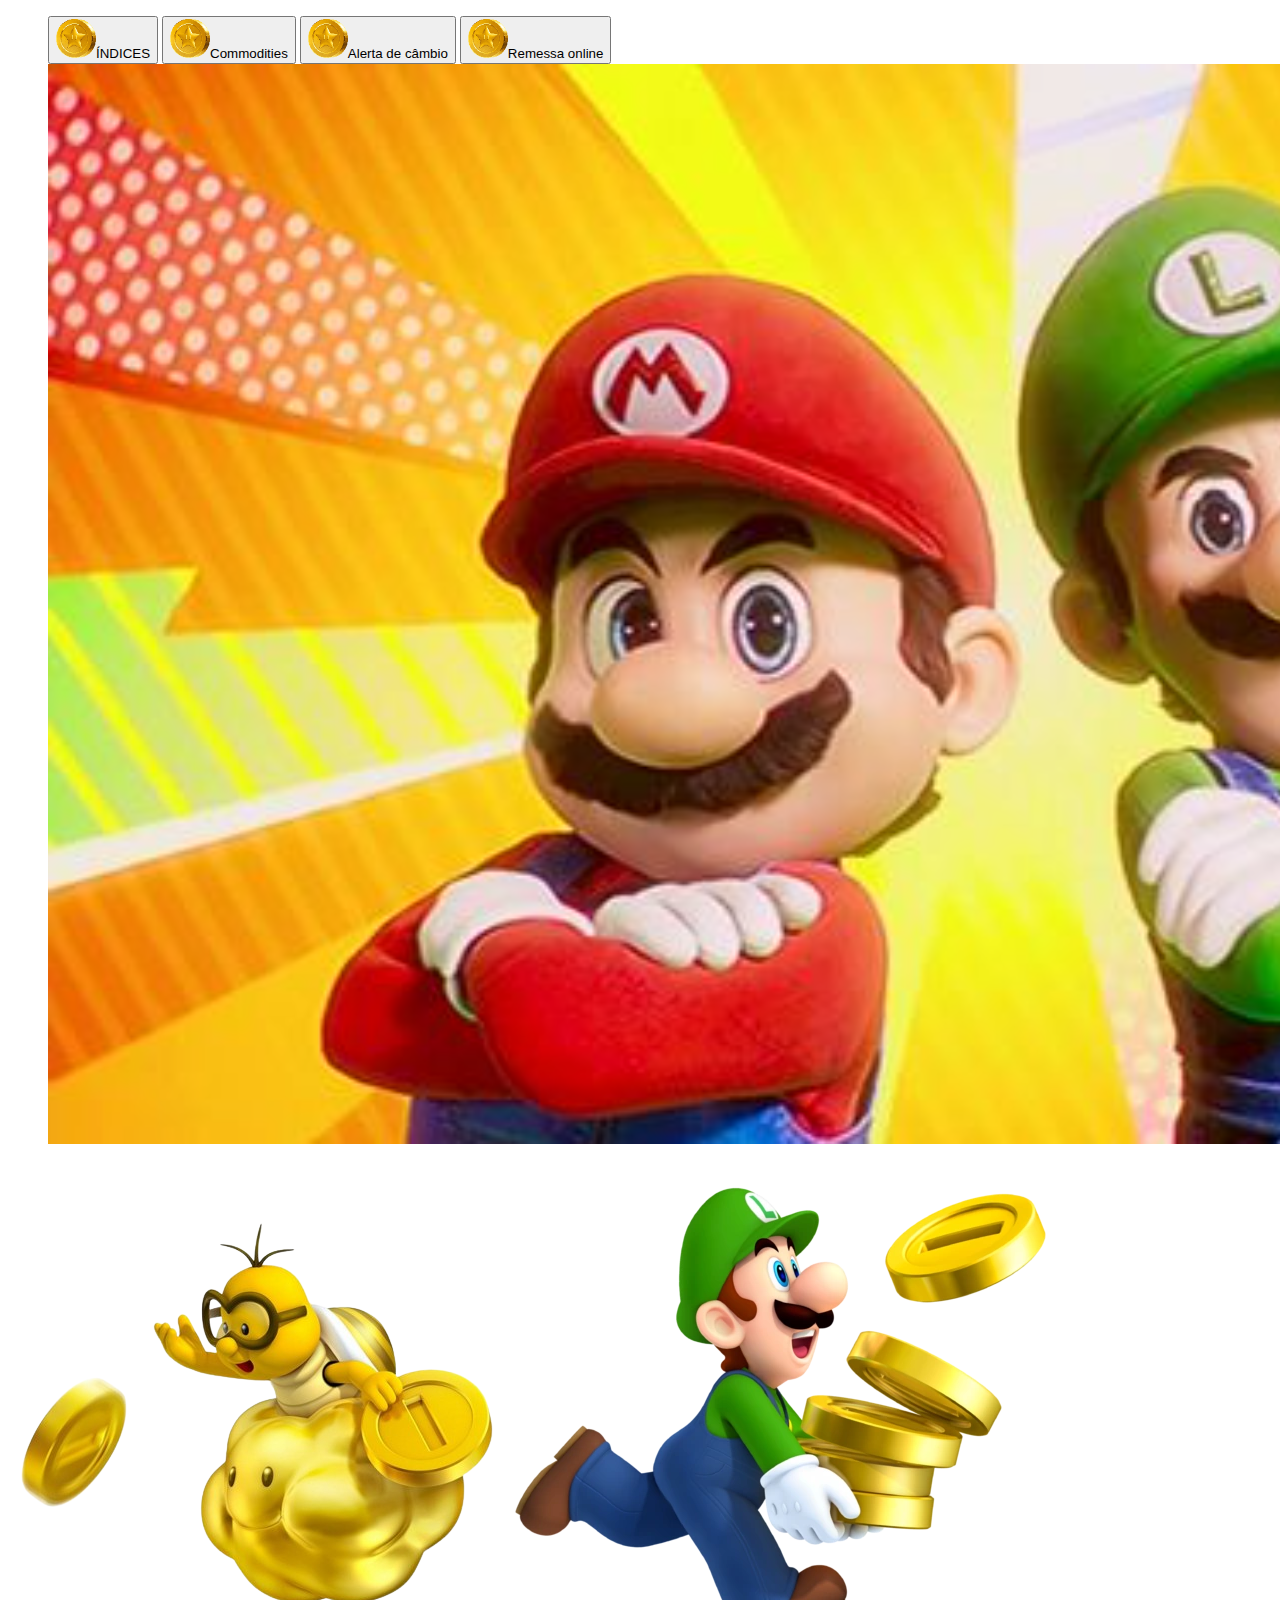
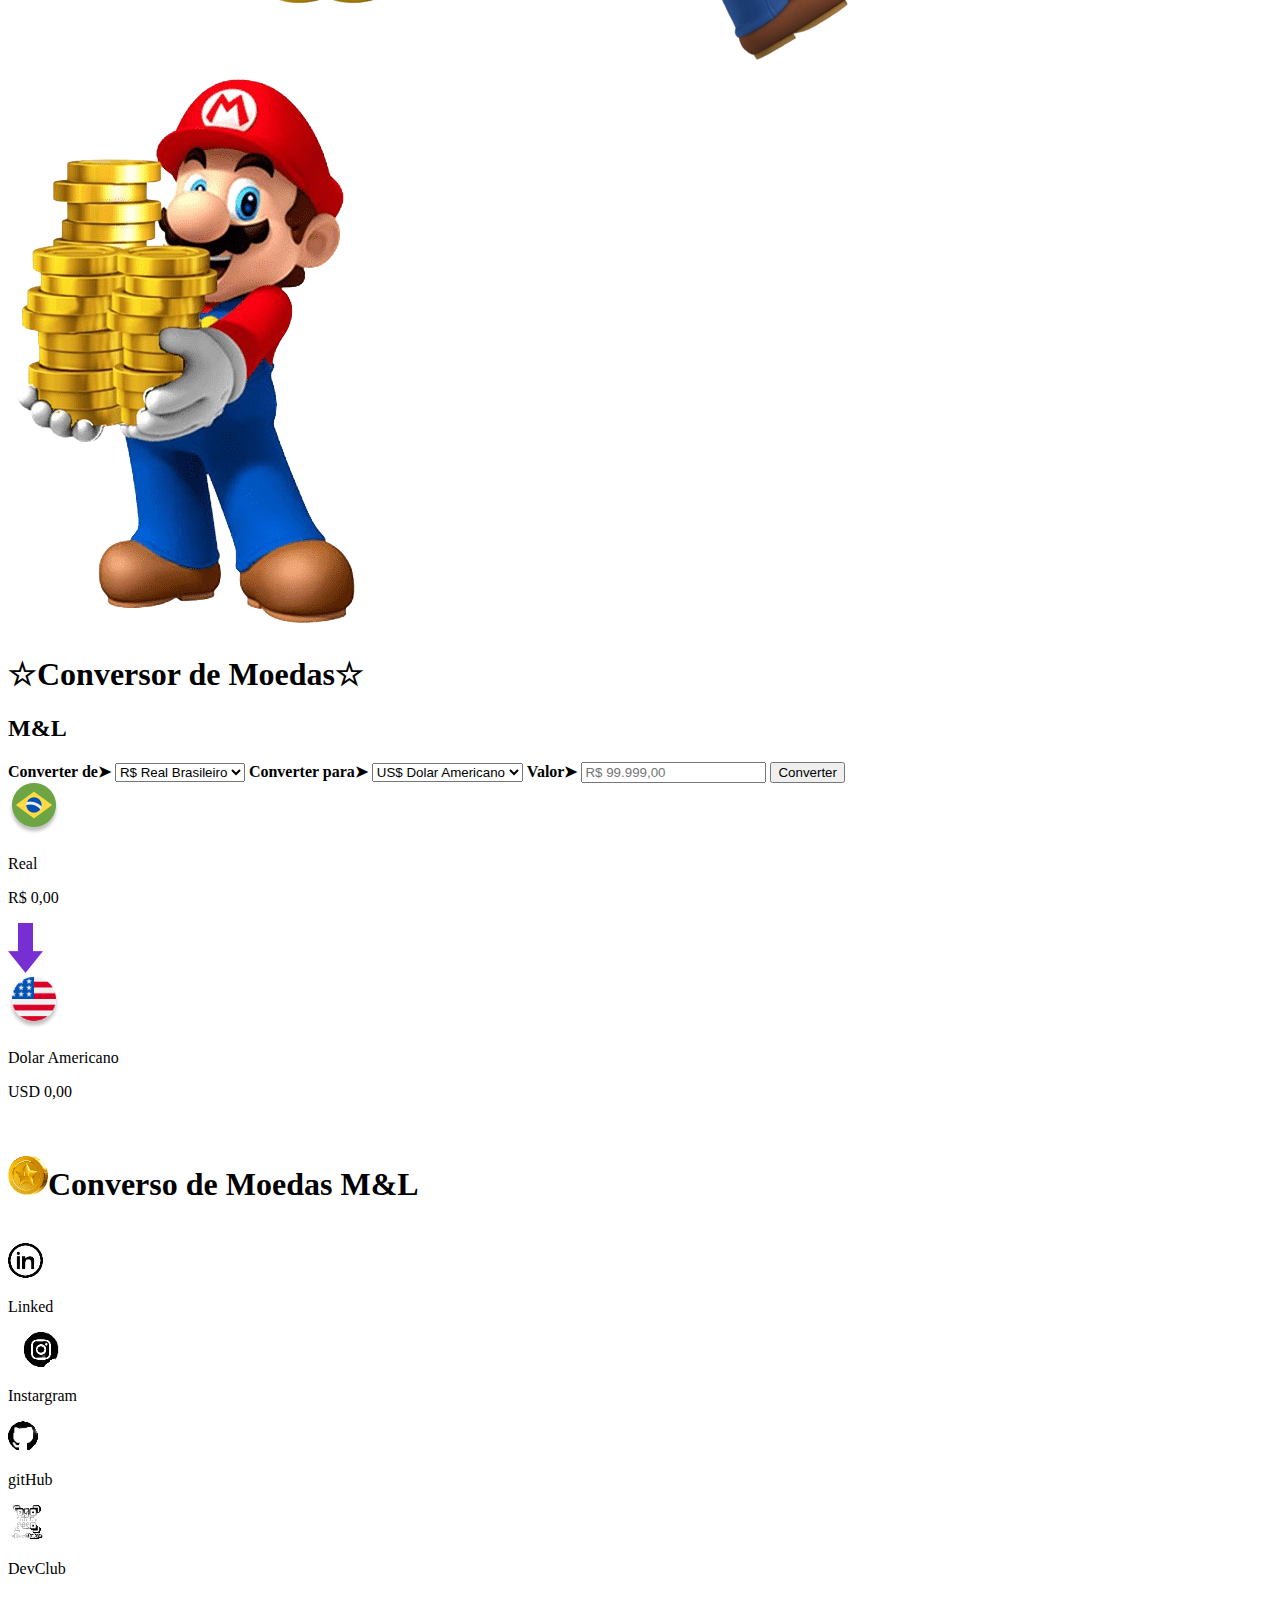
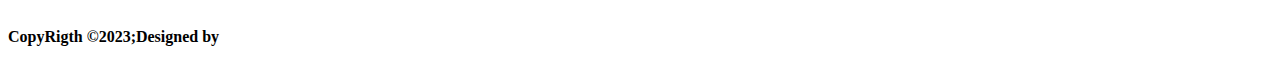
==== html/index.html @ b159bc8c "main" ====
<!DOCTYPE html>
<html lang="pt-br">

<head>
    <meta charset="UTF-8">
    <meta name="viewport" content="width=device-width, initial-scale=1.0">
    <link rel="preconnect" href="https://fonts.googleapis.com"><!--font -->
    <link rel="preconnect" href="https://fonts.gstatic.com" crossorigin>
    <link href="https://fonts.googleapis.com/css2?family=Roboto+Slab:wght@400;500;600;700&display=swap"
        rel="stylesheet">
    <link rel="stylesheet" href="../css/style.css"><!--caminho para css style-->


    <title>DevClub-Convert Money M&L</title><!--titulo do site --> 
</head>
<header>
    <nav class="menu"><!--menu do de botoa atalho a outras paginas HTML-->
        <ul>
            <a href="https://www.melhorcambio.com/ipca"> <button class="botao1"><img src="../assets/moeda-mario.png"
                        alt="moeda">ÍNDICES</button></a>
            <a href="https://www.melhorcambio.com/ouro-hoje"><button class="botao1"><img src="../assets/moeda-mario.png"
                        alt="moeda">Commodities</button></a>
            <a href="https://www.melhorcambio.com/conversor-de-moeda"><button class="botao1"><img
                        src="../assets/moeda-mario.png" alt="moeda">Alerta de câmbio</button></a>
            <a href="https://www.melhorcambio.com/remessa-online"><button class="botao1"><img
                        src="../assets/moeda-mario.png" alt="moeda">Remessa online</button></a>
            <div>
                <img class="mario-luigi" src="../assets/Super-mario .png" alt="mario-luigi">
            </div>
  

        </ul>
    </nav>
</header>

<body>
    <img class="logo1" src="../assets/logo2.png" alt="logo"><!--imagem para estilizar pagina do site com a minha personalizaçao-->
    <img class="luigi" src="../assets/Luigi.png" alt="luigi" />
    <img class="mario" src="../assets/mario.png" alt="mario">
    <main>
        <label>
            <h1 class="titulo">☆Conversor de Moedas☆</h1><!--titulo do painel de conversao de moedas-->
            <h2><b>M&L</b></h2>
            <b>Converter de➤</b>
            <select><!--Moeda a ser covertidas-->
                <option>R$ Real Brasileiro</option>
            </select>
        </label>
        <label>
            <b>Converter para➤</b><!--Moedas a serem convertidas -->
            <select class="currency-select">
                <option value="dolar">US$ Dolar Americano</option>
                <option value="euro">€ Euro</option>
                <option value="libra">£ Libra</option>
                <option value="peso">$ Peso Argentino</option>
                <option value="bitcoin"> ₿ Bitcoin</option>
            </select>
        </label>
        <label>
            <b>Valor➤</b><!--Valor para ser covertidos nas moedas de sua escolha-->
            <input class="input-currency" placeholder="R$ 99.999,00">
        </label>
        <button class="convert-button">Converter</button><!--botao de converçao de valor-->
        <section>
            <div class="currency-box">
                <img src="../assets/brasil.png" alt="logo-moeda-a-converter">
                <p class="currency">Real</p>
                <p class="currency-value-to-convert">R$ 0,00</p>
            </div>
            <img class="arrow-img" src="../assets/flexa.png" alt="seta">
            <div class="currency-box">
                <img class="currency-img" src="../assets/dolar.png" alt="logo-moeda-a-convertida">
                <p class="currency" id="currency-name">Dolar Americano</p>
                <p class="currency-value">USD 0,00</p>
            </div>
        </section>
    </main>
    <footer><!--onde vai todas as informaçoes da empresa e criadores-->
        <br>
        <h1><img src="../assets/moeda-mario.png" alt="logo"><b>Converso de Moedas M&L</b></h1>
        <br>
        <div class="rede-sociais">
            <img src="../assets/linked.png" alt="linked">
            <p>Linked</p>
            <img src="../assets/instargram.png" alt="instargram">
            <p>Instargram</p>
            <img src="../assets/github.png" alt="gitHub">
            <p>gitHub</p>
            <img src="../assets/devclub.png" alt="devclub">
            <p>DevClub</p>
        </div>
        <br>
        <p><b>CopyRigth &copy;2023;Designed by</b></p>
    </footer>
    </footer>
</body>
<script src="../script/script.js"></script><!--link com arquivo script -->

</html>
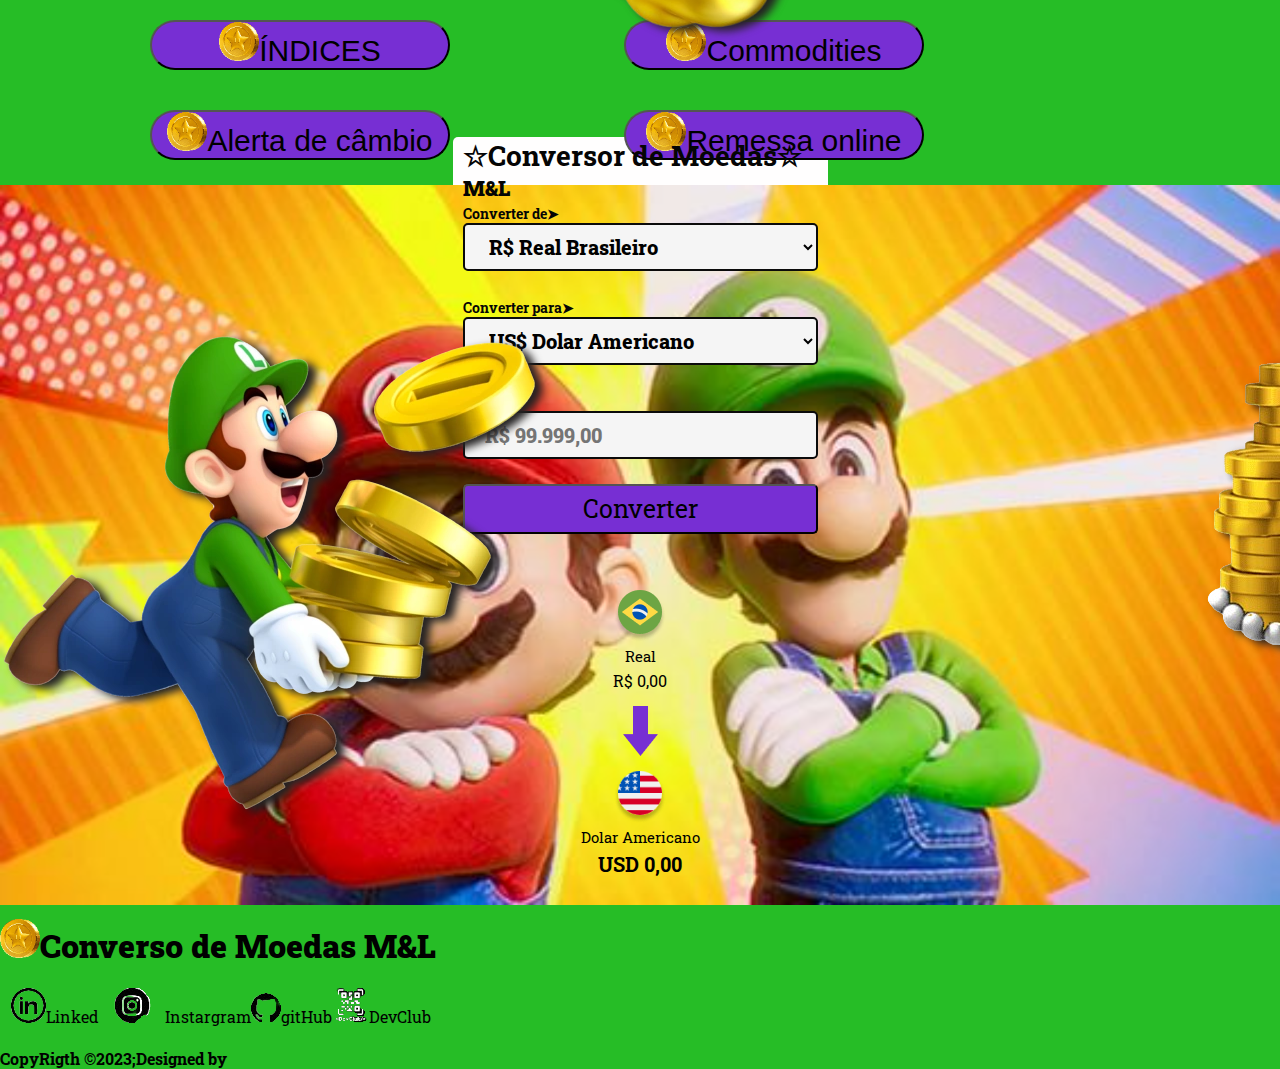
==== commit 5a74d263: "main" ====
--- a/html/index.html
+++ b/html/index.html
@@ -8,7 +8,7 @@
     <link rel="preconnect" href="https://fonts.gstatic.com" crossorigin>
     <link href="https://fonts.googleapis.com/css2?family=Roboto+Slab:wght@400;500;600;700&display=swap"
         rel="stylesheet">
-    <link rel="stylesheet" href="../css/style.css"><!--caminho para css style-->
+    <link rel="stylesheet" href="../style/style.css"><!--caminho para css style-->
 
 
     <title>DevClub-Convert Money M&L</title><!--titulo do site --> 
--- a/style/style.css
+++ b/style/style.css
@@ -0,0 +1,160 @@
+* {
+    margin: 0;
+    padding: 0;
+    box-sizing: border-box;
+    font-family: 'Roboto Slab', serif;
+
+}
+
+.logo1 {
+    filter: drop-shadow(8px 4px 4px rgba(36, 34, 34, 50));
+    width: 400px;
+    display: block;
+    margin: 20px auto;
+    display: flex;
+    align-items: center;
+}
+
+.luigi {
+    background-image: url(../assets/Luigi.png);
+    background-size: 100%;
+    filter: drop-shadow(8px 4px 4px rgba(36, 34, 34, 50));
+    margin-bottom: -700px;
+    background-position: right;
+
+}
+
+.mario {
+    filter: drop-shadow(8px 4px 4px rgba(36, 34, 34, 50));
+    background-image: url(../assets/mario.png);
+    background-size: 100%;
+    margin-bottom: -700px;
+    margin-left: 1200px;
+
+}
+
+body {
+    background-color: aliceblue;
+
+}
+
+main {
+    width: 375px;
+    border-radius: 5px;
+    background-color: rgb(255, 254, 254);
+    margin: 0 auto;
+    padding: 0 10px 5px;
+
+}
+
+label {
+    color: rgb(5, 5, 5);
+    font-weight: 400;
+    font-size: 14px;
+}
+
+select,
+input {
+    height: 48px;
+    width: 100%;
+    border-radius: 5px;
+    border: 2px solid rgb(11, 11, 11);
+    background: whitesmoke;
+    margin-bottom: 25px;
+    padding-left: 20px;
+    font-weight: 800;
+    font-size: 20px;
+    cursor: pointer;
+}
+
+button {
+    background: #772Fd3;
+    border-radius: 5px;
+    width: 100%;
+    height: 50px;
+    color: black;
+    font-size: 25px;
+    cursor: pointer;
+}
+
+button:hover {
+    opacity: 0.3;
+}
+
+button:active {
+    opacity: 0.6;
+}
+
+.botao1 {
+    margin: 20px;
+    padding: 0px;
+    list-style: none;
+    font-size: 30px;
+    font-family: Arial, Helvetica, sans-serif;
+    border-radius: 50px;
+    width: 300px;
+    align-items: center;
+    margin-left: 150px;
+}
+.menu{
+    background-color: #26bd26;
+}
+
+
+section {
+    border: 1px solid #09090a;
+    border-radius: 20px;
+    margin-top: 40px;
+    padding: 15px;
+    display: flex;
+    flex-direction: column;
+    align-items: center;
+
+}
+
+.arrow-img {
+    margin: 15px 0;
+
+}
+
+.currency-box {
+    display: flex;
+    flex-direction: column;
+    align-items: center;
+    gap: 4px;
+}
+
+.currency-value {
+    color: black;
+    font-size: 20px;
+    font-weight: 700;
+}
+
+.currency,
+currency-value-convert {
+    color: black;
+    font-size: 15px;
+}
+footer{
+    background-color: #26bd26;
+}
+.rede-sociais{
+    margin-left: 41px;
+    display: flex;
+    flex-direction:inherit;
+    align-items:first baseline;
+    margin-left: 11px;
+    
+}
+.mario-luigi {
+    background-image: url("../assets/M&L.png");
+   z-index: -3;
+   background-repeat: no-repeat;
+   margin-bottom: -1250px;
+   width: 100%;
+   margin-top: 5px;
+   display:flex;
+}
+
+   
+    
